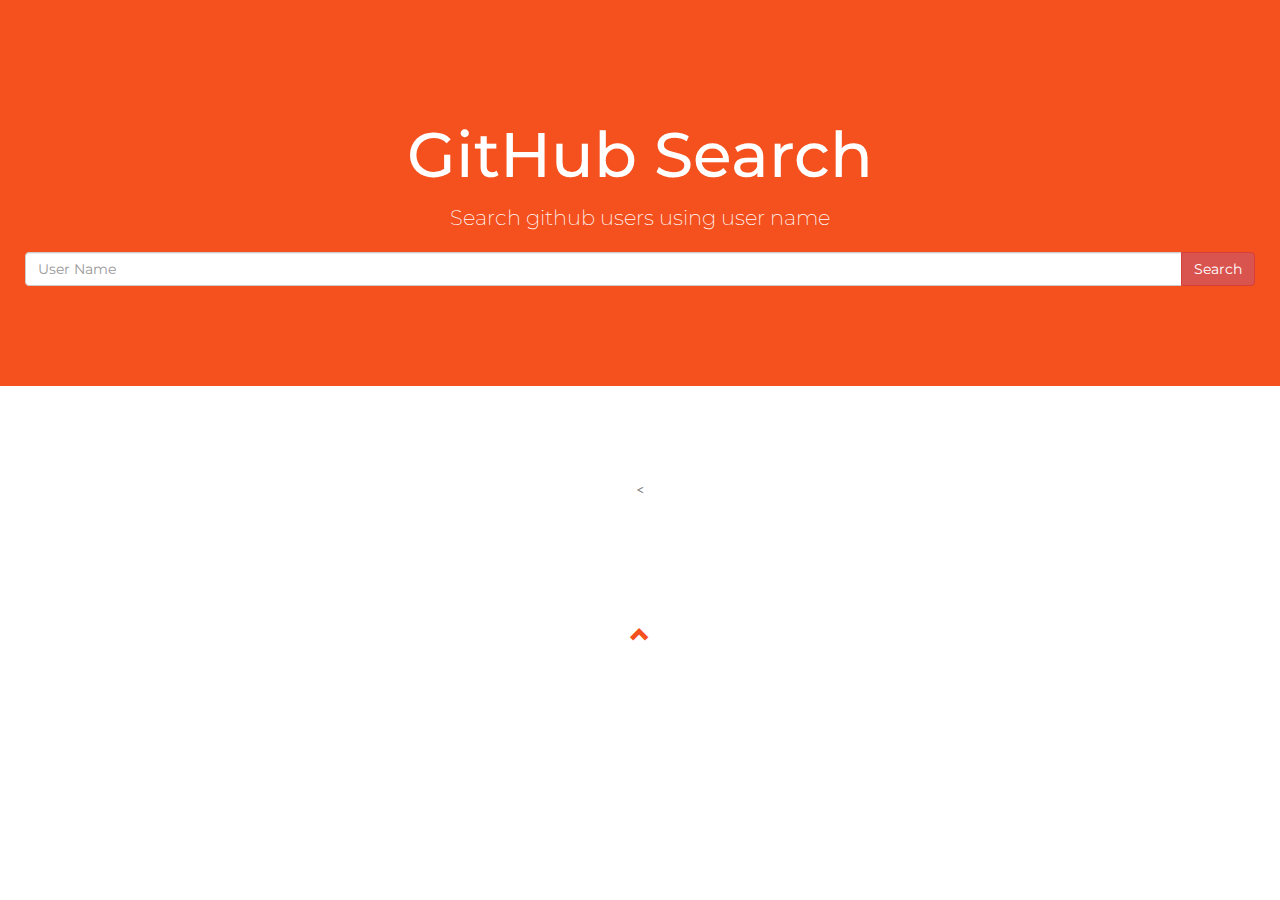
==== SearchGitHubUsersV.1/Index.html @ c0dd70f0 "Added html, css, and app.js files." ====
﻿<!DOCTYPE html>
<html lang="en">
<head>
    <title>Github Search Users Web App</title>
    <meta charset="utf-8">
    <meta name="viewport" content="width=device-width, initial-scale=1">
    <link rel="stylesheet" href="https://maxcdn.bootstrapcdn.com/bootstrap/3.3.7/css/bootstrap.min.css">
    <link href="https://fonts.googleapis.com/css?family=Montserrat" rel="stylesheet" type="text/css">
    <link href="https://fonts.googleapis.com/css?family=Lato" rel="stylesheet" type="text/css">

    <link href="css/style.css" rel="stylesheet" />
    <style>
    </style>
</head>
<body id="myPage" data-spy="scroll" data-target=".navbar" data-offset="60">

    <nav class="navbar navbar-default navbar-fixed-top">
        <div class="container">
            <div class="navbar-header">

            </div>
        </div>
    </nav>

    <div class="jumbotron text-center">
        <h1>GitHub Search</h1>
        <p>Search github users using user name</p>
        <form>
            <div class="input-group">
                <input id="searchText" type="text" class="form-control" size="50" placeholder="User Name" required>
                <div class="input-group-btn">
                    <button type="button" class="btn btn-danger" onclick="searchClick();">Search</button>
                </div>
            </div>
        </form>
    </div>


    <div class="container-fluid text-center">
        <span id="searchMessage"></span><

        <br>
        <div class="row" id="searchResult">

        </div>


    </div>

    <footer class="container-fluid text-center">
        <a href="#myPage" title="To Top">
            <span class="glyphicon glyphicon-chevron-up"></span>
        </a>
    </footer>

    <script src="https://ajax.googleapis.com/ajax/libs/jquery/3.3.1/jquery.min.js"></script>
    <script src="https://maxcdn.bootstrapcdn.com/bootstrap/3.3.7/js/bootstrap.min.js"></script>
    <script src="js/app.js"></script>
</body>
</html>
---- SearchGitHubUsersV.1/css/style.css ----
﻿body {
    font: 400 15px Lato, sans-serif;
    line-height: 1.8;
    color: #818181;
}

h2 {
    font-size: 24px;
    text-transform: uppercase;
    color: #303030;
    font-weight: 600;
    margin-bottom: 30px;
}

h4 {
    font-size: 19px;
    line-height: 1.375em;
    color: #303030;
    font-weight: 400;
    margin-bottom: 30px;
}

.jumbotron {
    background-color: #f4511e;
    color: #fff;
    padding: 100px 25px;
    font-family: Montserrat, sans-serif;
}

.container-fluid {
    padding: 60px 50px;
}

.bg-grey {
    background-color: #f6f6f6;
}

.logo-small {
    color: #f4511e;
    font-size: 50px;
    width: 150px;

}

.logo {
    color: #f4511e;
    font-size: 200px;
}


.navbar {
    margin-bottom: 0;
    background-color: #f4511e;
    z-index: 9999;
    border: 0;
    font-size: 12px !important;
    line-height: 1.42857143 !important;
    letter-spacing: 4px;
    border-radius: 0;
    font-family: Montserrat, sans-serif;
}

    .navbar li a, .navbar .navbar-brand {
        color: #fff !important;
    }

.navbar-nav li a:hover, .navbar-nav li.active a {
    color: #f4511e !important;
    background-color: #fff !important;
}

.navbar-default .navbar-toggle {
    border-color: transparent;
    color: #fff !important;
}

footer .glyphicon {
    font-size: 20px;
    margin-bottom: 20px;
    color: #f4511e;
}

.slideanim {
    visibility: hidden;
}

.slide {
    animation-name: slide;
    -webkit-animation-name: slide;
    animation-duration: 1s;
    -webkit-animation-duration: 1s;
    visibility: visible;
}

@keyframes slide {
    0% {
        opacity: 0;
        transform: translateY(70%);
    }

    100% {
        opacity: 1;
        transform: translateY(0%);
    }
}

@-webkit-keyframes slide {
    0% {
        opacity: 0;
        -webkit-transform: translateY(70%);
    }

    100% {
        opacity: 1;
        -webkit-transform: translateY(0%);
    }
}

@media screen and (max-width: 768px) {
    .col-sm-4 {
        text-align: center;
        margin: 25px 0;
    }

    .btn-lg {
        width: 100%;
        margin-bottom: 35px;
    }
}

}
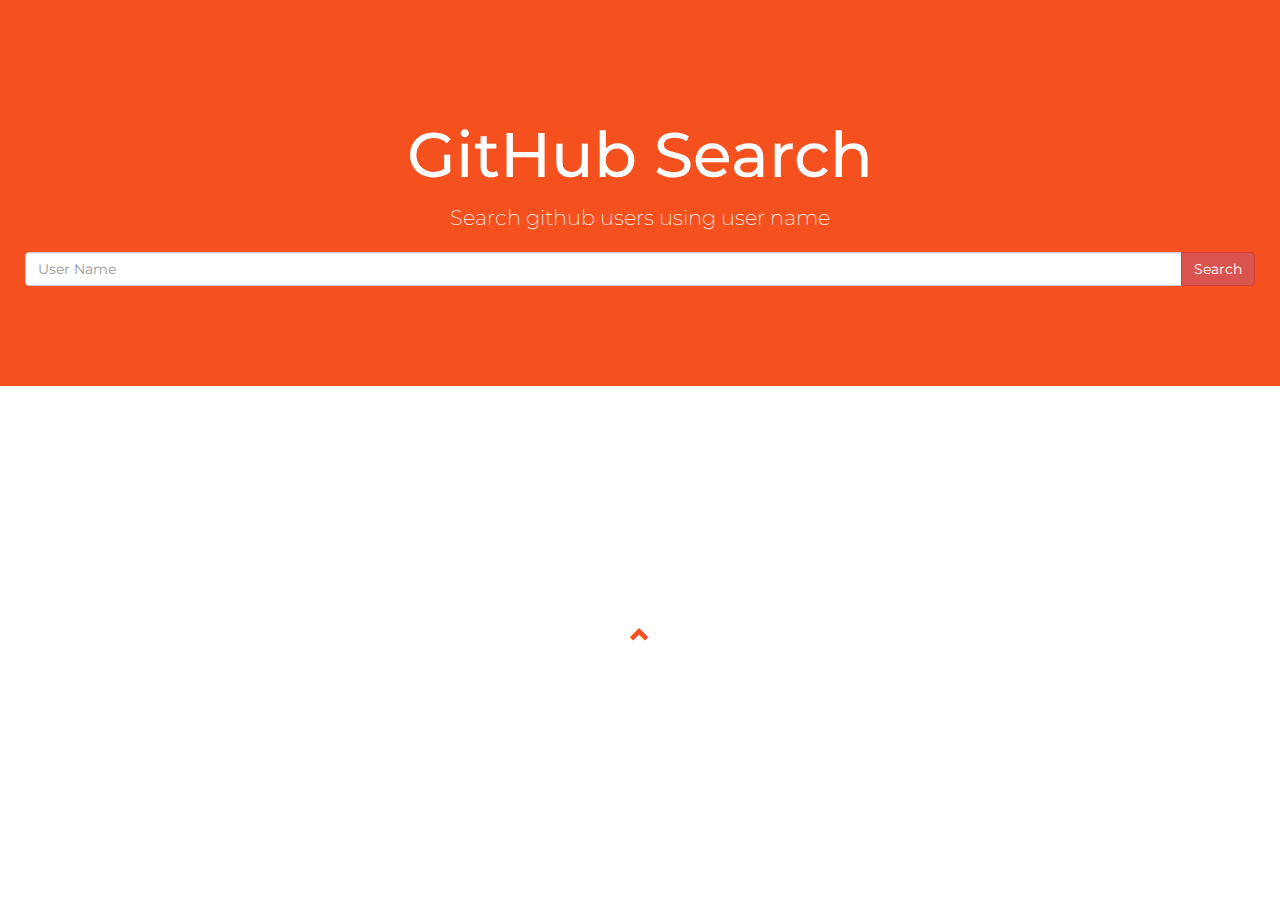
==== commit 4d18a401: "Update Index.html" ====
--- a/SearchGitHubUsersV.1/Index.html
+++ b/SearchGitHubUsersV.1/Index.html
@@ -29,7 +29,7 @@
             <div class="input-group">
                 <input id="searchText" type="text" class="form-control" size="50" placeholder="User Name" required>
                 <div class="input-group-btn">
-                    <button type="button" class="btn btn-danger" onclick="searchClick();">Search</button>
+                    <button id="searchBtnId" type="button" class="btn btn-danger" onclick="searchClick();" >Search</button>
                 </div>
             </div>
         </form>
@@ -37,7 +37,7 @@
 
 
     <div class="container-fluid text-center">
-        <span id="searchMessage"></span><
+        <span id="searchMessage"></span>
 
         <br>
         <div class="row" id="searchResult">
--- a/SearchGitHubUsersV.1/css/style.css
+++ b/SearchGitHubUsersV.1/css/style.css
@@ -35,18 +35,13 @@
     background-color: #f6f6f6;
 }
 
+
 .logo-small {
     color: #f4511e;
     font-size: 50px;
     width: 150px;
 
 }
-
-.logo {
-    color: #f4511e;
-    font-size: 200px;
-}
-
 
 .navbar {
     margin-bottom: 0;
